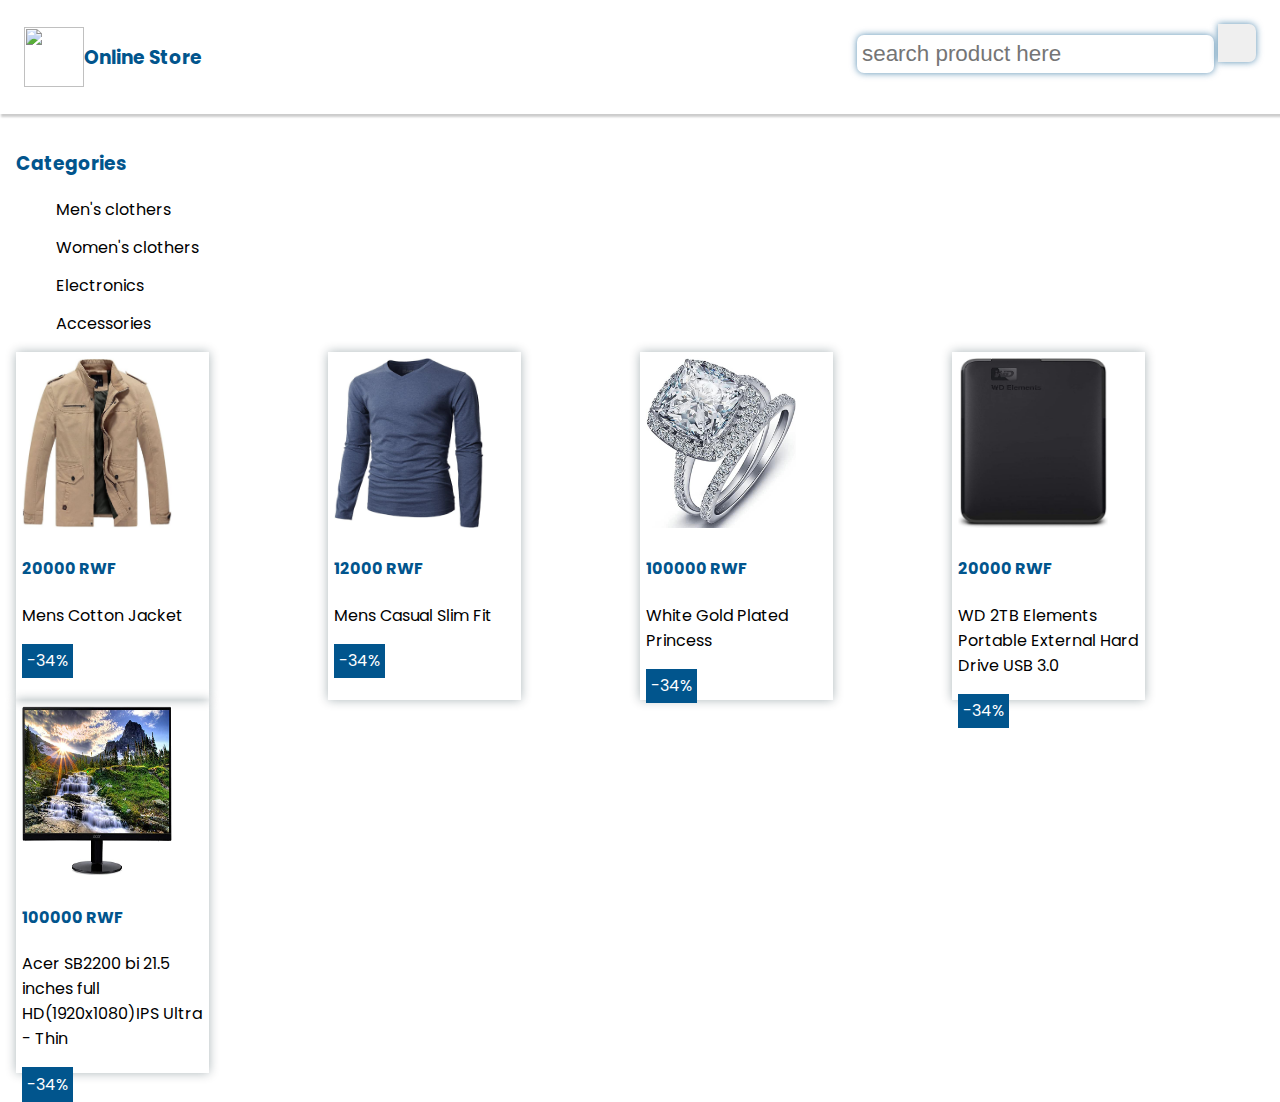
==== index.html @ 58d474aa "update" ====
<!DOCTYPE html>
<html lang="en">
<head>
    <meta charset="UTF-8">
    <meta http-equiv="X-UA-Compatible" content="IE=edge">
    <meta name="viewport" content="width=device-width, initial-scale=1.0">
    <link rel="shortcut icon" href="img/logo.png" type="image/x-icon">
    <link rel="stylesheet" href="css/style.css">
    <link rel="stylesheet" href="https://cdn.jsdelivr.net/npm/bootstrap@5.1.3/dist/css/bootstrap.min.css" 
    integrity="sha384-1BmE4kWBq78iYhFldvKuhfTAU6auU8tT94WrHftjDbrCEXSU1oBoqyl2QvZ6jIW3" crossorigin="anonymous">
    <link href="https://fonts.googleapis.com/css2?family=Poppins&display=swap" rel="stylesheet">
    <link rel="stylesheet" href="https://pro.fontawesome.com/releases/v5.10.0/css/all.css" 
    integrity="sha384-AYmEC3Yw5cVb3ZcuHtOA93w35dYTsvhLPVnYs9eStHfGJvOvKxVfELGroGkvsg+p" 
    crossorigin="anonymous"/>
    <title>Online Store</title>
</head>
<body>
   
    <header class="header">
        <div class="logo">
            <img src="img/logo.png" alt="">
            <h3>Online Store</h3>
        </div>
        <div class="search-box">
            <input type="text" class="txts" placeholder="search product here">
            <button><i class="far fa-search"></i></button>
        </div>
    </header>

    <div class="row main">
        <div class="col-3">
            <div class="categories">
                <h3>Categories</h3>
                <ul class="list-group list-category">
                    <li class=" list-group-item item-category">Men's clothers</li>
                    <li class="list-group-item item-category">Women's clothers</li>
                    <li class="list-group-item item-category">Electronics</li>
                    <li class="list-group-item item-category">Accessories</li>
                </ul>
            </div>
        </div>
        <div class="col-9">
            <div class="products">
                <div class="card product-item">
                    <img src="img/img1.jpg" alt="Product image">
                    <h4>20000 RWF</h4>
                    <p>Mens Cotton Jacket</p>
                    <span>-34%</span>
                </div>
                <div class="card product-item">
                    <img src="img/img2.jpg" alt="Product image">
                    <h4>12000 RWF</h4>
                    <p>Mens Casual Slim Fit</p>
                    <span>-34%</span>
                </div>
                <div class="card product-item">
                    <img src="img/img3.jpg" alt="Product image">
                    <h4>100000 RWF</h4>
                    <p>White Gold Plated Princess</p>
                    <span>-34%</span>
                </div>
                <div class="card product-item">
                    <img src="img/img4.jpg" alt="Product image">
                    <h4>20000 RWF</h4>
                    <p>WD 2TB Elements Portable External Hard Drive USB 3.0</p>
                    <span>-34%</span>
                </div>
                <div class="card product-item">
                    <img src="img/img5.jpg" alt="Product image">
                    <h4>100000 RWF</h4>
                    <p>Acer SB2200 bi 21.5 inches full HD(1920x1080)IPS Ultra - Thin</p>
                    <span>-34%</span>
                </div>
            </div>
        </div>
    </div>
    <script src="https://cdn.jsdelivr.net/npm/bootstrap@5.1.3/dist/js/bootstrap.min.js" 
    integrity="sha384-QJHtvGhmr9XOIpI6YVutG+2QOK9T+ZnN4kzFN1RtK3zEFEIsxhlmWl5/YESvpZ13" 
    crossorigin="anonymous"></script>
    
</body>
</html>
---- css/style.css ----
body{
    margin: 0;
    padding: 0;
    font-family: 'Poppins',sans-serif;
}
.header{
    box-shadow: 2px 2px 2px 1px rgba(0, 0, 0, 0.2);
    display: flex;
    justify-content: space-between;
    padding: 1.5rem;
}
.logo{
    display: flex;
    align-items: center;
}
.logo img{
    width: 60px;
    height: 60px;
}
.logo h3{
    color: rgba(1, 85, 141);
}
.search-box input{
    width: 350px;
    height: 36px;
    font-size: 1.4rem;
    padding-left: 5px;
    border-radius: 7px;
    box-shadow: 0 0 7px rgba(1, 85, 141, 0.664);
    border: 0;
}
.search-box input:focus{
    outline: none;
}
.search-box button{
    height: 38px;
    width: 38px;
    font-size: 1.4rem;
    color: rgb(1, 85, 141);
    border: 0;
    box-shadow: 0 0 7px rgba(1, 85, 141, 0.664);
    border-top-right-radius: 7px;
    border-bottom-right-radius: 7px;
}
.main{
    padding: 1rem;
}
.categories h3{
    color: rgb(1, 85, 141);
    margin-bottom: 1.2rem;
}
.list-category{
    list-style-type: none;
}
.item-category{
    margin-bottom: 0.8rem;
    cursor: pointer;
}
.item-category:hover {
    background-color: rgb(240, 232, 232);
}
.products {
    display: grid;
    grid-template-columns: 25% 25% 25% 25%;
}
.product-item {
    width: 180px;
    padding: .4rem;
    box-shadow: 0 0 10px rgba(1, 34, 43, 0.329);
}
.product-item:hover {
    cursor: pointer;
}
.product-item img {
    width: 150px;
    height: 170px;
}
.product-item h4 {
    color: rgb(1, 85, 141);
}
.product-item span {
    background-color: rgb(1, 85, 141);
    color: white;
    position: absolute;
    z-index: 10000;
    padding: .3rem;
}
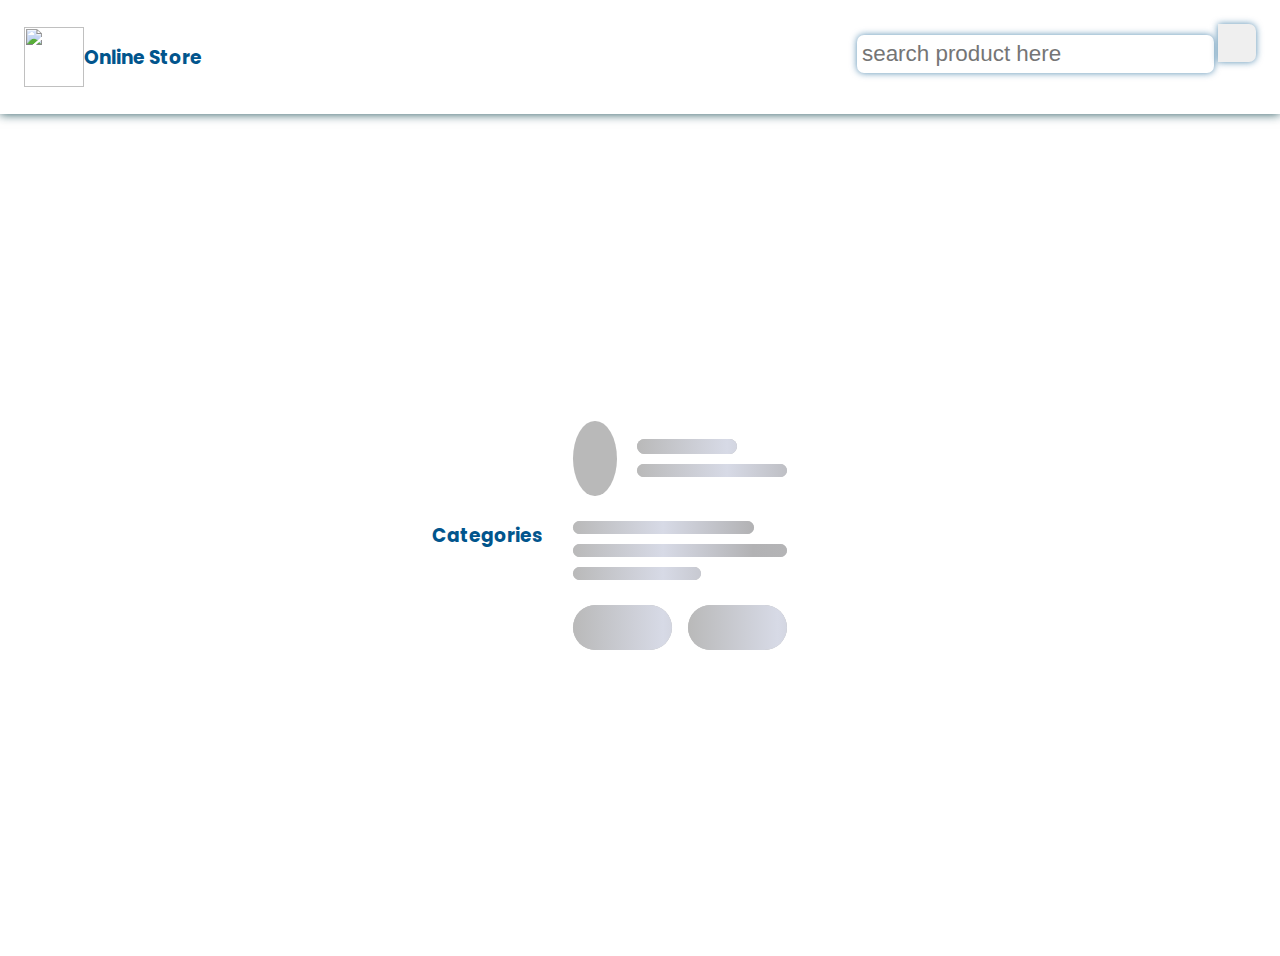
==== commit e71302e2: "first commit" ====
--- a/index.html
+++ b/index.html
@@ -31,52 +31,40 @@
         <div class="col-3">
             <div class="categories">
                 <h3>Categories</h3>
-                <ul class="list-group list-category">
-                    <li class=" list-group-item item-category">Men's clothers</li>
-                    <li class="list-group-item item-category">Women's clothers</li>
-                    <li class="list-group-item item-category">Electronics</li>
-                    <li class="list-group-item item-category">Accessories</li>
+                <ul class="list-group list-category" id="category-container">
+                   
                 </ul>
             </div>
         </div>
         <div class="col-9">
-            <div class="products">
-                <div class="card product-item">
-                    <img src="img/img1.jpg" alt="Product image">
-                    <h4>20000 RWF</h4>
-                    <p>Mens Cotton Jacket</p>
-                    <span>-34%</span>
+            <div class="products" id="products-container">
+                
+            </div>
+           
+            <div class="loader-container hideorshow" id="loader">
+                <div class="loader-header">
+                  <div class="img"></div>
+                  <div class="details">
+                    <span class="name"></span>
+                    <span class="about"></span>
+                  </div>
                 </div>
-                <div class="card product-item">
-                    <img src="img/img2.jpg" alt="Product image">
-                    <h4>12000 RWF</h4>
-                    <p>Mens Casual Slim Fit</p>
-                    <span>-34%</span>
+                <div class="loader-desc">
+                  <div class="line line-1"></div>
+                  <div class="line line-2"></div>
+                  <div class="line line-3"></div>
                 </div>
-                <div class="card product-item">
-                    <img src="img/img3.jpg" alt="Product image">
-                    <h4>100000 RWF</h4>
-                    <p>White Gold Plated Princess</p>
-                    <span>-34%</span>
+                <div class="btns">
+                  <div class="btn btn-1"></div>
+                  <div class="btn btn-2"></div>
                 </div>
-                <div class="card product-item">
-                    <img src="img/img4.jpg" alt="Product image">
-                    <h4>20000 RWF</h4>
-                    <p>WD 2TB Elements Portable External Hard Drive USB 3.0</p>
-                    <span>-34%</span>
-                </div>
-                <div class="card product-item">
-                    <img src="img/img5.jpg" alt="Product image">
-                    <h4>100000 RWF</h4>
-                    <p>Acer SB2200 bi 21.5 inches full HD(1920x1080)IPS Ultra - Thin</p>
-                    <span>-34%</span>
-                </div>
-            </div>
+              </div>
+       
         </div>
     </div>
     <script src="https://cdn.jsdelivr.net/npm/bootstrap@5.1.3/dist/js/bootstrap.min.js" 
     integrity="sha384-QJHtvGhmr9XOIpI6YVutG+2QOK9T+ZnN4kzFN1RtK3zEFEIsxhlmWl5/YESvpZ13" 
     crossorigin="anonymous"></script>
-    
+    <script src="js/main.js"></script>
 </body>
 </html>--- a/css/style.css
+++ b/css/style.css
@@ -4,7 +4,7 @@
     font-family: 'Poppins',sans-serif;
 }
 .header{
-    box-shadow: 2px 2px 2px 1px rgba(0, 0, 0, 0.2);
+    box-shadow: 0 0 10px rgba(6, 59, 68, 0.89);
     display: flex;
     justify-content: space-between;
     padding: 1.5rem;
@@ -84,4 +84,152 @@
     position: absolute;
     z-index: 10000;
     padding: .3rem;
-}+}
+ 
+.loader-container{
+    max-width: 70%;
+    width: 100%;
+    padding: 30px;
+    border-radius: 10px;
+   }
+   .loader-container .loader-header{
+    display: flex;
+    align-items: center;
+   }
+   .loader-header .img{
+    height: 75px;
+    width: 75px;
+    background: #b9b9b9;
+    border-radius: 50%;
+    position: relative;
+    overflow: hidden;
+   }
+   .loader-header .details{
+    margin-left: 20px;
+   }
+   .details span{
+    display: block;
+    background: #b9b9b9;
+    border-radius: 10px;
+    overflow: hidden;
+    position: relative;
+   }
+   .details .name{
+    height: 15px;
+    width: 100px;
+   }
+   .details .about{
+    height: 13px;
+    width: 150px;
+    margin-top: 10px;
+   }
+   .loader-container .loader-desc{
+    margin: 25px 0;
+   }
+   .loader-desc .line{
+    background: #b9b9b9;
+    border-radius: 10px;
+    height: 13px;
+    margin: 10px 0;
+    overflow: hidden;
+    position: relative;
+   }
+   .loader-desc .line-1{
+    width: calc(100% - 15%);
+   }
+   .loader-desc .line-3{
+    width: calc(100% - 40%);
+   }
+   .loader-container .btns{
+    display: flex;
+   }
+   .loader-container .btns .btn{
+    height: 45px;
+    width: 100%;
+    background: #b9b9b9;
+    border-radius: 25px;
+    position: relative;
+    overflow: hidden;
+   }
+   .btns .btn-1{
+    margin-right: 8px;
+   }
+   .btns .btn-2{
+    margin-left: 8px;
+   }
+   .header .img::before,
+   .details span::before,
+   .loader-desc .line::before,
+   .btns .btn::before{
+    position: absolute;
+    content: "";
+    height: 100%;
+    width: 100%;
+    background-image: linear-gradient(to right, #b9b9b9 0%, #d7dae6 20%, #b2b2b4 40%, #c3c3c4 100%);
+    background-repeat: no-repeat;
+    background-size: 450px 400px;
+    animation: shimmer 1s linear infinite;
+   }
+   .header .img::before{
+    background-size: 650px 600px;
+   }
+   .details span::before{
+    animation-delay: 0.2s;
+   }
+   .btns .btn-2::before{
+    animation-delay: 0.2s;
+   }
+   @keyframes shimmer {
+    0%{
+      background-position: -450px 0;
+    }
+    100%{
+      background-position: 450px 0;
+    }
+    
+   }
+
+   .hideorshow {
+       height: 0;
+       width: 0;
+       overflow: hidden;
+   }
+   .main {
+       height: 90vh;
+       display: flex;
+       justify-content: center;
+       align-items: center;
+   }
+   .product-details {
+       padding: 1rem;
+       width: 80%;
+       box-shadow: 0 0 10px rgba(6, 59, 68, 0.89);
+   }
+   .image-container img {
+       width: 100%;
+       height: 400px;
+   }
+   .product-details-container h4{
+       font-weight: 700;
+   }
+   .product-details-container h2{
+    color:rgb(1, 85, 141);
+}
+.btn-buy{
+    box-shadow: 0 0 10px rgba(6, 59, 68, 0.89);
+    background-color: rgba(1, 85, 141);
+    color:#fff;
+    border-radius: 20px;
+    padding:0 1rem;
+    border: 0;
+    height: 35px;
+}
+.btn-chart{
+    box-shadow: 0 0 2px rgba(6, 59, 68, 0.89);
+    color: rgba(1, 85, 141);
+    background-color:#fff;
+    border:1px solid rgb(1, 85, 141);
+    border-radius: 20px;
+    padding:0 1rem;
+    height: 35px;
+}
